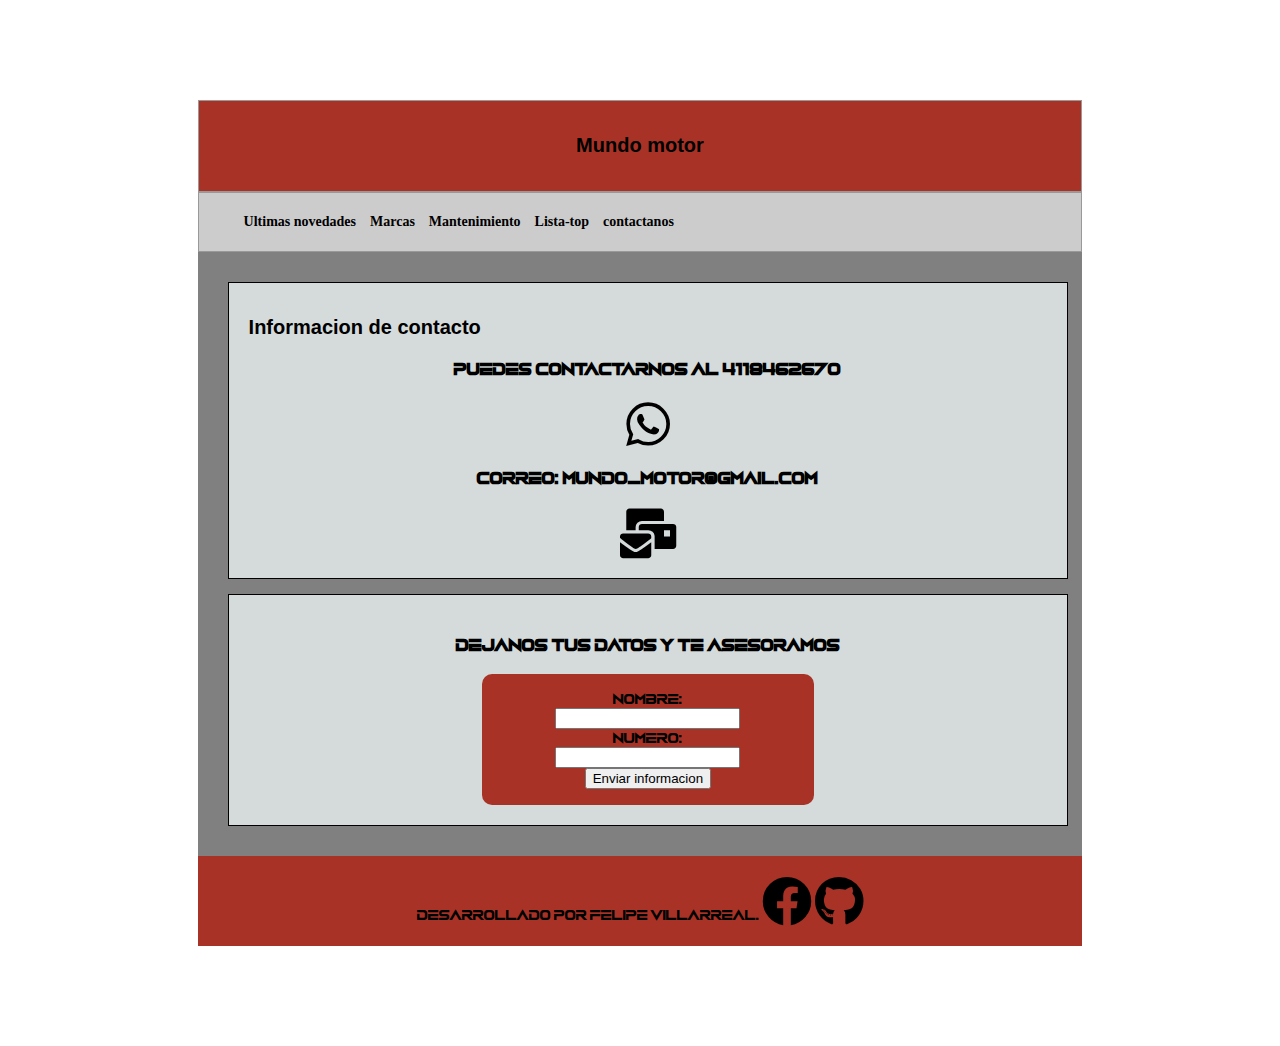
==== paginas/contacto.html @ a4f17590 "paginas agregadas" ====
<!DOCTYPE html>
<html lang="es">
<head>
    <meta charset="UTF-8">
    <meta name="description" content="this is my first webpage"/>
    <meta name="author" content="my name or name of the company which has created this page"/>
    <meta name="Keywords" content="Mi first title"/>
    <title>Automoviles</title> 

    <link rel="stylesheet" href="../estilos/estilo.css">
 

    <link href="../css/fontawesome.min.css" rel="stylesheet">
    <link href="../css/all.min.css" rel="stylesheet">

</head>

<body background="../images/fondo.jpg">


    <div class ="agrupar">

        <header class="cabecera">
            <h1> Mundo motor</h1>
        </header>
    
        <nav class="menu">

            <ul>

                <a href="../index.html"><li> Ultimas novedades</li></a>
                <a href="../paginas/Marcas.html"><li> Marcas </li></a>
                <a href="../paginas/mantenimiento.html"><li> Mantenimiento</li></a>
                <a href="../paginas/lista.html"><li> Lista-top </li></a>
                <a><li> contactanos</li></a>

            </ul>

        </nav>

        <section class="seccion">

             <article>
               
                <h1>Informacion de contacto</h1>
                

             <h3>Puedes contactarnos al 4118462670</h3>
             <i class="fab fa-whatsapp"></i>
             <h3>Correo: mundo_motor@gmail.com</h3> 
             <i class="fas fa-mail-bulk"></i>

             


         

             </article>

    <article>

        <h3>dejanos tus datos y te asesoramos</h1>
               
        <form>
            <label for="primernombre">nombre:</label><br>
            <input type="text" id="nombre" name="primernombre"><br>
            <label for="numero">numero:</label><br>
            <input type="text" id="numero" name="lname">

            <input type="submit" value="Enviar informacion" />
          </form>
          
     </article>


            
        </section>
    
        
    
        <footer class="pie">
            Desarrollado por felipe villarreal.
            <a href="https://facebook.com" ><i class="fab fa-facebook" ></i></a>
            <a href="https://github.com/Afvillarreal" ><i class="fab fa-github"></i></a>
            
        </footer>
    </div>
 

</body>
</html>
---- estilos/estilo.css ----
h1{
    font-size: 20px;
    font-family: sans-serif;
    font-weight: bolder;
}

header h1{
    text-align: center;  
}

h2{
    font: bold 14px sans-serif;
}


body{
   text-align: center; 
}

.agrupar{

    width: 70%;
    border: 1px #A93226;
    margin: 100px auto;
    background: gray; 

}

.cabecera{
    background: #A93226; 
    border: 1px solid #999999;
    padding: 20px;
    text-align: left;
}

form{
	width:300px;
	padding:16px;
	border-radius:10px;
	margin:auto;
	background-color:#A93226;
}

i{
    font-size: 50px;
    margin:10px 30px color black;
}
 
.menu {
    background: #ccc;
    border: 1px solid #999999;
    padding: 5px 15 px;
    text-align: left;
}

h3{
    text-align: center;
}

.menu li{

    padding: 5px;
    font: bold 14px verdana;
    display: inline-block;
    
}


article {

    font-family: myPrimeraFuente;

    background: #D5DBDB;
    border: 1px solid black;
    padding: 20px;
    margin-bottom: 15px;
}



.seccion{

    margin: 30px;
    width: 95%;
    float: center;

}

.seccion h1, h2{  
    text-align: left;
}

a{
    color: black;
}

.columna{
    margin: 20px 0px;  
    width: 30%;  
    float:left;
}

.columna blockquote{
    border: 1px solid black;
    padding: 40px;
    background: #fffbb9;
    margin-bottom: 20px;
}

.pie{
    font-family: myPrimeraFuente;
    clear: both;
    padding: 20px;
    background:#A93226;
    color: solid black;
}

img {
    width: 600px;
    margin: 20px auto;
}


@font-face{

    font-family: myPrimeraFuente;
    src: url(../fuentes/Vudotronic.otf);

}
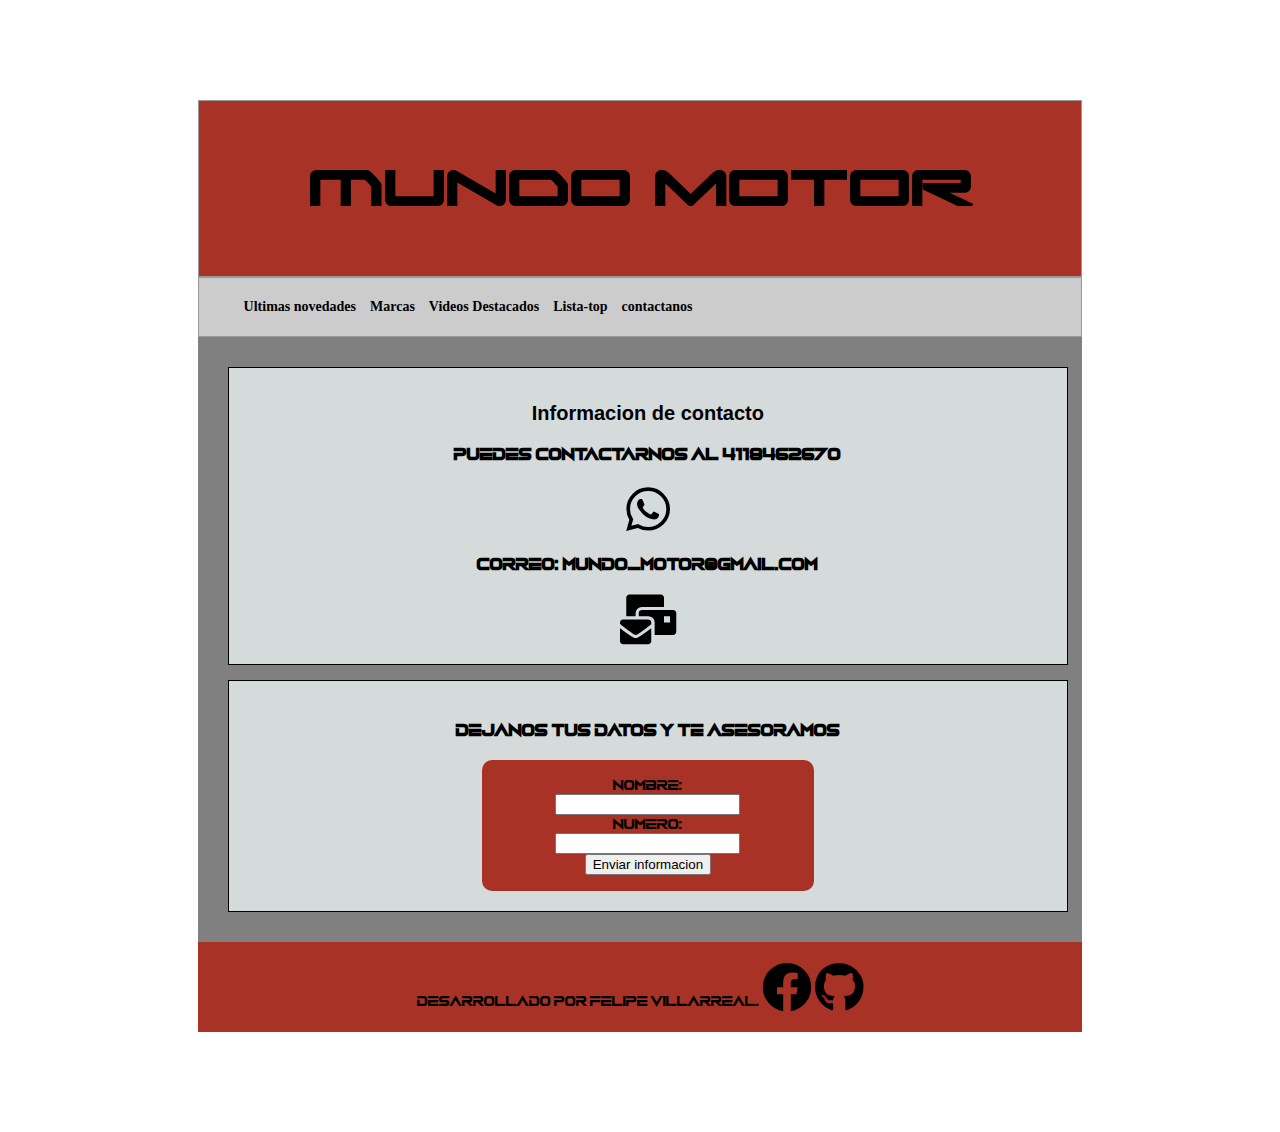
==== commit 634b7f83: "primera parte finalizada" ====
--- a/paginas/contacto.html
+++ b/paginas/contacto.html
@@ -30,7 +30,7 @@
 
                 <a href="../index.html"><li> Ultimas novedades</li></a>
                 <a href="../paginas/Marcas.html"><li> Marcas </li></a>
-                <a href="../paginas/mantenimiento.html"><li> Mantenimiento</li></a>
+                <a href="../paginas/Videos.html"><li> Videos Destacados</li></a>
                 <a href="../paginas/lista.html"><li> Lista-top </li></a>
                 <a><li> contactanos</li></a>
 
--- a/estilos/estilo.css
+++ b/estilos/estilo.css
@@ -1,11 +1,49 @@
+table{
+	background-color: white;
+	text-align: left;
+	
+	width: 100%;
+}
+
+th, td{
+	padding: 20px;
+}
+
+thead{
+
+	background-color: #A93226;
+	border-bottom: solid 5px #0F362D;
+	color: white ;
+}
+
+
+
+
+
+
+
+
+
+
+
+
+
 h1{
     font-size: 20px;
     font-family: sans-serif;
     font-weight: bolder;
+    
 }
 
 header h1{
-    text-align: center;  
+    text-align: center; 
+    font-family: mysegundaFuente;
+    font-size: 60px;
+    
+}
+
+p , td, tr{
+    font-family: myterceraFuente;
 }
 
 h2{
@@ -29,8 +67,7 @@
 .cabecera{
     background: #A93226; 
     border: 1px solid #999999;
-    padding: 20px;
-    text-align: left;
+    padding: 20px; 
 }
 
 form{
@@ -40,6 +77,8 @@
 	margin:auto;
 	background-color:#A93226;
 }
+
+
 
 i{
     font-size: 50px;
@@ -77,7 +116,6 @@
 }
 
 
-
 .seccion{
 
     margin: 30px;
@@ -87,24 +125,11 @@
 }
 
 .seccion h1, h2{  
-    text-align: left;
+    text-align: center;
 }
 
 a{
     color: black;
-}
-
-.columna{
-    margin: 20px 0px;  
-    width: 30%;  
-    float:left;
-}
-
-.columna blockquote{
-    border: 1px solid black;
-    padding: 40px;
-    background: #fffbb9;
-    margin-bottom: 20px;
 }
 
 .pie{
@@ -128,7 +153,14 @@
 
 }
 
+@font-face{
+    font-family: mysegundaFuente;
+    src: url(../fuentes/skyridgbold.ttf);
+}
+
+@font-face{
+    font-family: myterceraFuente;
+    src: url(../fuentes/VerilySerifMono.otf);
+}
 
 
-
-
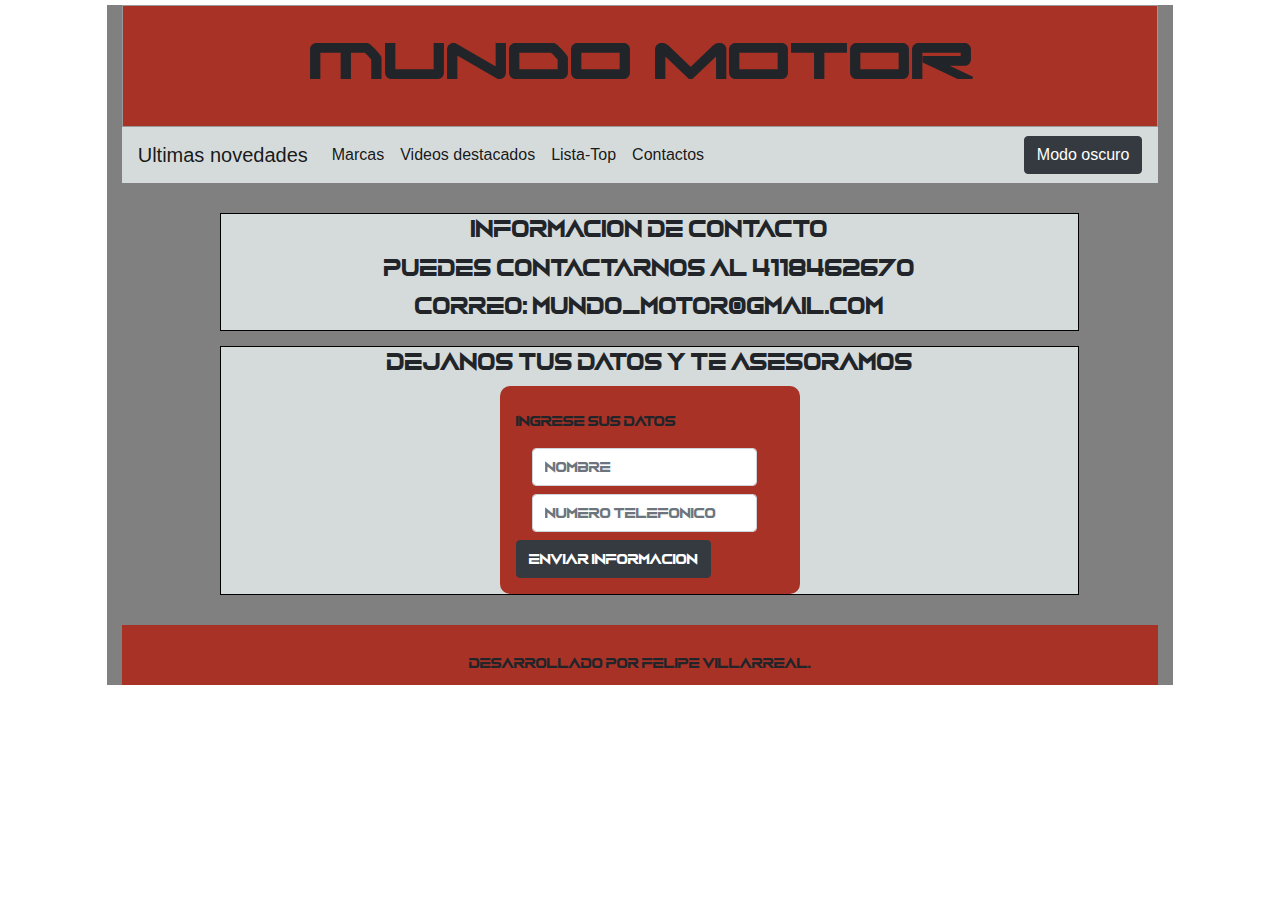
==== commit 6734eb1a: "Boostrap and jquery added" ====
--- a/paginas/contacto.html
+++ b/paginas/contacto.html
@@ -7,47 +7,75 @@
     <meta name="Keywords" content="Mi first title"/>
     <title>Automoviles</title> 
 
+
+    <link rel="stylesheet" href="../estilos/bootstrap.min.css">
+
     <link rel="stylesheet" href="../estilos/estilo.css">
  
 
-    <link href="../css/fontawesome.min.css" rel="stylesheet">
-    <link href="../css/all.min.css" rel="stylesheet">
+    <link href="css/fontawesome.min.css" rel="stylesheet">
+    <link href="css/all.min.css" rel="stylesheet">
 
 </head>
 
 <body background="../images/fondo.jpg">
 
 
-    <div class ="agrupar">
+    <div class ="agrupar col-10 col-s-12">
 
-        <header class="cabecera">
+      <header id="titulomain2" class="cabecera">
             <h1> Mundo motor</h1>
         </header>
     
-        <nav class="menu">
+        <nav class="navbar navbar-expand-lg navbar-light " style="background-color:  #D5DBDB;" >
+            <button class="navbar-toggler" type="button" data-toggle="collapse" data-target="#navbarTogglerDemo03" aria-controls="navbarTogglerDemo03" aria-expanded="false" aria-label="Toggle navigation">
+              <span class="navbar-toggler-icon"></span>
+            </button>
+            
+          
+            <div class="collapse navbar-collapse" id="navbarTogglerDemo03">
+            <a class="navbar-brand" href="../index.html">Ultimas novedades</a>
+              <ul class="navbar-nav mr-auto mt-2 mt-lg-0">
 
-            <ul>
+                <li class="nav-item active">
+                    <a class="nav-link" href="../paginas/Marcas.html">Marcas <span class="sr-only">(current)</span></a>
+                </li>
 
-                <a href="../index.html"><li> Ultimas novedades</li></a>
-                <a href="../paginas/Marcas.html"><li> Marcas </li></a>
-                <a href="../paginas/Videos.html"><li> Videos Destacados</li></a>
-                <a href="../paginas/lista.html"><li> Lista-top </li></a>
-                <a><li> contactanos</li></a>
+                <li class="nav-item active">
+                    <a class="nav-link" href="../paginas/Videos.html">Videos destacados <span class="sr-only">(current)</span></a>
+                </li>
 
-            </ul>
+                <li class="nav-item active">
+                    <a class="nav-link" href="../paginas/lista.html">Lista-Top <span class="sr-only">(current)</span></a>  
+                </li>
 
-        </nav>
+                <li class="nav-item active">
+                    <a class="nav-link" href="../paginas/contacto.html"> Contactos <span class="sr-only">(current)</span></a>  
+                  </li>
+
+              </ul>
+
+              <li class="form-inline my-2 my-lg-0">
+                
+                <button id="btn5" class="btn btn-dark my-2 my-sm-0" type="submit">Modo oscuro</button>
+
+              </li>
+            </div>
+          </nav>
+
+
+
 
         <section class="seccion">
 
              <article>
                
-                <h1>Informacion de contacto</h1>
+                <h3>Informacion de contacto</h3>
                 
 
-             <h3>Puedes contactarnos al 4118462670</h3>
+             <h3 >Puedes contactarnos al 4118462670</h3>
              <i class="fab fa-whatsapp"></i>
-             <h3>Correo: mundo_motor@gmail.com</h3> 
+             <h3 > Correo: mundo_motor@gmail.com</h3> 
              <i class="fas fa-mail-bulk"></i>
 
              
@@ -57,17 +85,26 @@
 
              </article>
 
-    <article>
+    <article >
 
         <h3>dejanos tus datos y te asesoramos</h1>
-               
-        <form>
-            <label for="primernombre">nombre:</label><br>
-            <input type="text" id="nombre" name="primernombre"><br>
-            <label for="numero">numero:</label><br>
-            <input type="text" id="numero" name="lname">
+        
+          <form id="bajo" class="form-inline">
+            <div class="form-group mb-2">
+              <label for="staticEmail2" class="sr-only">Email</label>
+              <input type="text" readonly class="form-control-plaintext" id="staticEmail2" value="Ingrese sus datos">
+            </div>
 
-            <input type="submit" value="Enviar informacion" />
+            <div class="form-group mx-sm-3 mb-2">
+              <label for="inputPassword2" class="sr-only">Password</label>
+              <input type="text" class="form-control" id="inputPassword2" placeholder="Nombre">
+            </div>
+
+            <div class="form-group mx-sm-3 mb-2">
+              <label for="inputPassword2" class="sr-only">Password</label>
+              <input type="text" class="form-control" id="inputPassword2" placeholder="Numero telefonico">
+            </div>
+            <button type="button" class="btn btn-dark">Enviar informacion</button>
           </form>
           
      </article>
@@ -78,13 +115,18 @@
     
         
     
-        <footer class="pie">
+        <footer class="pie col-12">
             Desarrollado por felipe villarreal.
             <a href="https://facebook.com" ><i class="fab fa-facebook" ></i></a>
             <a href="https://github.com/Afvillarreal" ><i class="fab fa-github"></i></a>
             
         </footer>
     </div>
+
+    <script src = "../js/jquery-3.5.1.min.js"></script>
+    <script src="../js/funcion.js"></script>
+    <script src = "../js/popper.min.js" ></script>
+    <script src="../js/bootstrap.min.js"></script>
  
 
 </body>
--- a/estilos/estilo.css
+++ b/estilos/estilo.css
@@ -18,9 +18,131 @@
 
 
 
-
-
-
+/* For mobile phones: */
+[class*="col-"] {
+    width: 100%;
+  }
+  
+  @media only screen and (min-width: 400px) {
+    /* For tablets: */
+
+    .col-s-1 {width: 8.33%;}
+    .col-s-2 {width: 16.66%;}
+    .col-s-3 {width: 25%;}
+    .col-s-4 {width: 33.33%;}
+    .col-s-5 {width: 41.66%;}
+    .col-s-6 {width: 50%;}
+    .col-s-7 {width: 58.33%;}
+    .col-s-8 {width: 66.66%;}
+    .col-s-9 {width: 75%;}
+    .col-s-10 {width: 83.33%;}
+    .col-s-11 {width: 91.66%;}
+    .col-s-12 {width: 100%;}
+
+    body{
+        background-size:100% auto;
+        size: 10px;
+        background-image: url(../images/fondo.jpg);
+      
+    }
+    
+    #publicado{
+        font-size:2.1vw
+    }
+
+    article {
+
+        font-family: myPrimeraFuente;       
+        background: #D5DBDB;
+        border: 1px solid black;
+        
+        margin-bottom: 15px;
+    }
+
+    h3{
+        font-size:2.4vw
+    }
+    p{
+        font-size:2.3vw
+    }
+
+  }
+  
+  
+  @media only screen and (min-width: 768px) {
+    /* For desktop: */
+    .col-1 {width: 8.33%;}
+    .col-2 {width: 16.66%;}
+    .col-3 {width: 25%;}
+    .col-4 {width: 33.33%;}
+    .col-5 {width: 41.66%;}
+    .col-6 {width: 50%;}
+    .col-7 {width: 58.33%;}
+    .col-8 {width: 66.66%;}
+    .col-9 {width: 75%;}
+    .col-10 {width: 83.33%;}
+    .col-11 {width: 91.66%;}
+    .col-12 {width: 100%;}
+
+    #publicado{
+        font-size:0.8vw
+    }
+
+    body{
+        background-size:100% auto;
+        size: 10px;
+        background-image: url(../images/fondo.jpg);
+    }
+    h3{
+        font-size:2.0vw
+    }
+
+    article {
+
+        font-family: myPrimeraFuente;       
+        background: #D5DBDB;
+        border: 1px solid black;
+        margin-left: 7%;
+        margin-right: 5%;
+        margin-bottom: 15px;
+    }
+
+    i{
+        font-size: 250%;
+    }
+    p{
+        font-size:1.2vw
+    }
+    
+  }
+
+
+
+#imgcenter{
+    margin:10px auto;
+    display:block;
+}
+
+#bajo{
+    
+    width:300px;
+	padding:16px;
+	border-radius:10px;
+	margin:auto;
+	background-color:#A93226;
+
+}
+
+
+
+
+
+
+
+  .responsive {
+    width: 100%;
+    height: auto;
+  }
 
 
 
@@ -29,7 +151,7 @@
 
 
 h1{
-    font-size: 20px;
+    font-size: 30px;
     font-family: sans-serif;
     font-weight: bolder;
     
@@ -41,6 +163,9 @@
     font-size: 60px;
     
 }
+p{
+    margin: auto;
+}
 
 p , td, tr{
     font-family: myterceraFuente;
@@ -55,11 +180,15 @@
    text-align: center; 
 }
 
+.prueba{
+    background-color: black; 
+ }
+
 .agrupar{
 
-    width: 70%;
-    border: 1px #A93226;
-    margin: 100px auto;
+    
+    border: 111px #A93226;
+    margin: 5px auto;
     background: gray; 
 
 }
@@ -70,18 +199,10 @@
     padding: 20px; 
 }
 
-form{
-	width:300px;
-	padding:16px;
-	border-radius:10px;
-	margin:auto;
-	background-color:#A93226;
-}
 
 
 
 i{
-    font-size: 50px;
     margin:10px 30px color black;
 }
  
@@ -105,21 +226,13 @@
 }
 
 
-article {
-
-    font-family: myPrimeraFuente;
-
-    background: #D5DBDB;
-    border: 1px solid black;
-    padding: 20px;
-    margin-bottom: 15px;
-}
+
 
 
 .seccion{
 
     margin: 30px;
-    width: 95%;
+    
     float: center;
 
 }
@@ -133,9 +246,10 @@
 }
 
 .pie{
+
     font-family: myPrimeraFuente;
     clear: both;
-    padding: 20px;
+    
     background:#A93226;
     color: solid black;
 }
